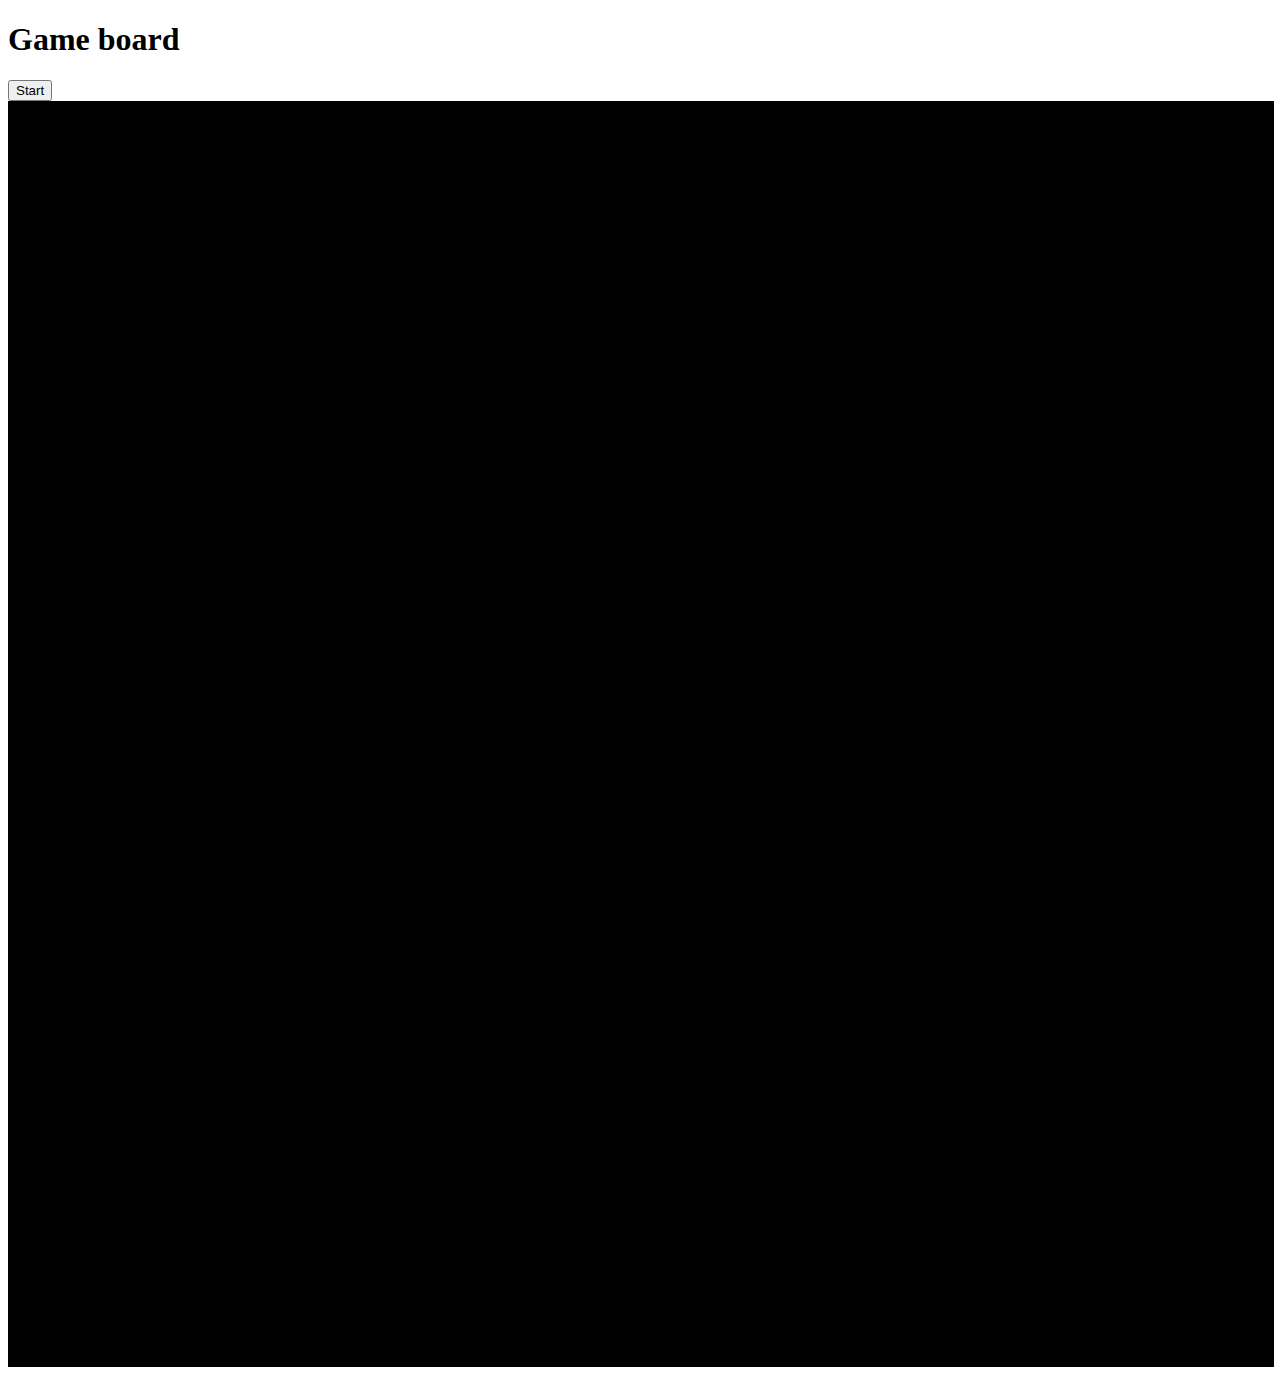
==== game.html @ 1d470f70 "=added js files to .html =fixed typo" ====
<!DOCTYPE html> 
<html>
<head>
  <title>Circle Pong for Google Plus</title>
  <link rel="stylesheet" type="text/css" href="/css/common.css" />
  <link rel="stylesheet" type="text/css" href="/css/game.css" />
  <script type="text/javascript" src="/js/functions.js"></script>
  <script type="text/javascript" src="/js/game.js"></script>
  <script type="text/javascript" src="/js/n-pong/engine.js"></script>
  <script type="text/javascript" src="/js/n-pong/ball.js"></script>
  <script type="text/javascript" src="/js/n-pong/player.js"></script> 
  <script type="text/javascript" src="/js/n-pong/player-controller.js"></script>
</head>
<body>
	<script> 
		var e;
	</script>
  <h1>Game board</h1>
  <button onclick="e = new Engine();e.start()">Start</button>
  <canvas id="gameboard" width="380px" height="380px" style="border:1px dotted;"></canvas>
  <div id="status"></div>
</body>
</html>
---- css/game.css ----
canvas {
  width: 100%;
  height: 100%;
  background-color: #000;
}
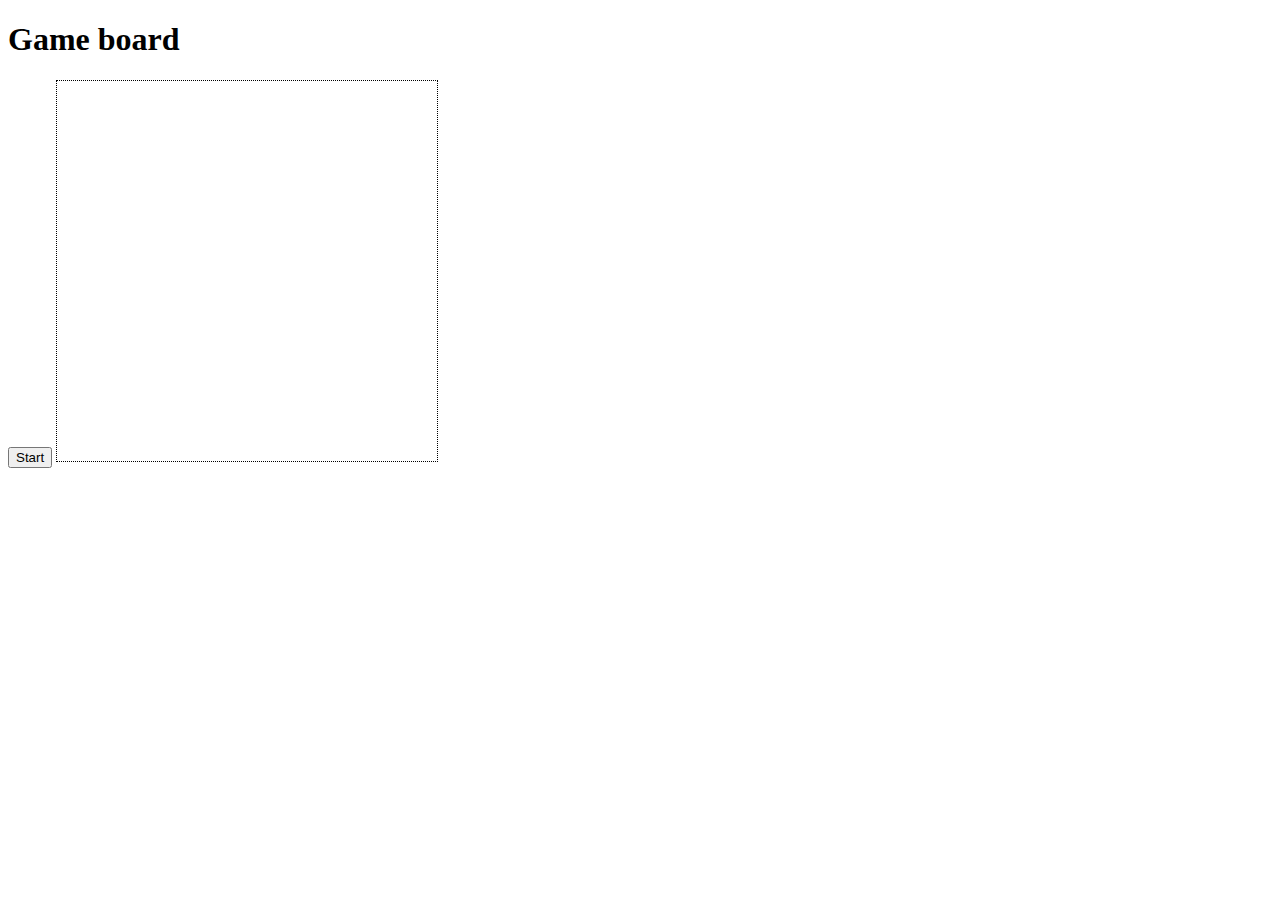
==== commit 005e8318: "Merge branch 'master' of https://github.com/hangout/circle-pong-extension" ====
--- a/game.html
+++ b/game.html
@@ -4,8 +4,9 @@
   <title>Circle Pong for Google Plus</title>
   <link rel="stylesheet" type="text/css" href="/css/common.css" />
   <link rel="stylesheet" type="text/css" href="/css/game.css" />
-  <script type="text/javascript" src="/js/functions.js"></script>
+  <script type="text/javascript" src="/js/base.js"></script>
   <script type="text/javascript" src="/js/game.js"></script>
+  <script type="text/javascript" src="/js/n-pong/base.js"></script>
   <script type="text/javascript" src="/js/n-pong/engine.js"></script>
   <script type="text/javascript" src="/js/n-pong/ball.js"></script>
   <script type="text/javascript" src="/js/n-pong/player.js"></script> 
@@ -16,7 +17,7 @@
 		var e;
 	</script>
   <h1>Game board</h1>
-  <button onclick="e = new Engine();e.start()">Start</button>
+  <button onclick="e = new hangout.pong.Engine();e.start()">Start</button>
   <canvas id="gameboard" width="380px" height="380px" style="border:1px dotted;"></canvas>
   <div id="status"></div>
 </body>
--- a/css/game.css
+++ b/css/game.css
@@ -1,5 +1,2 @@
-canvas {
-  width: 100%;
-  height: 100%;
-  background-color: #000;
-}
+
+
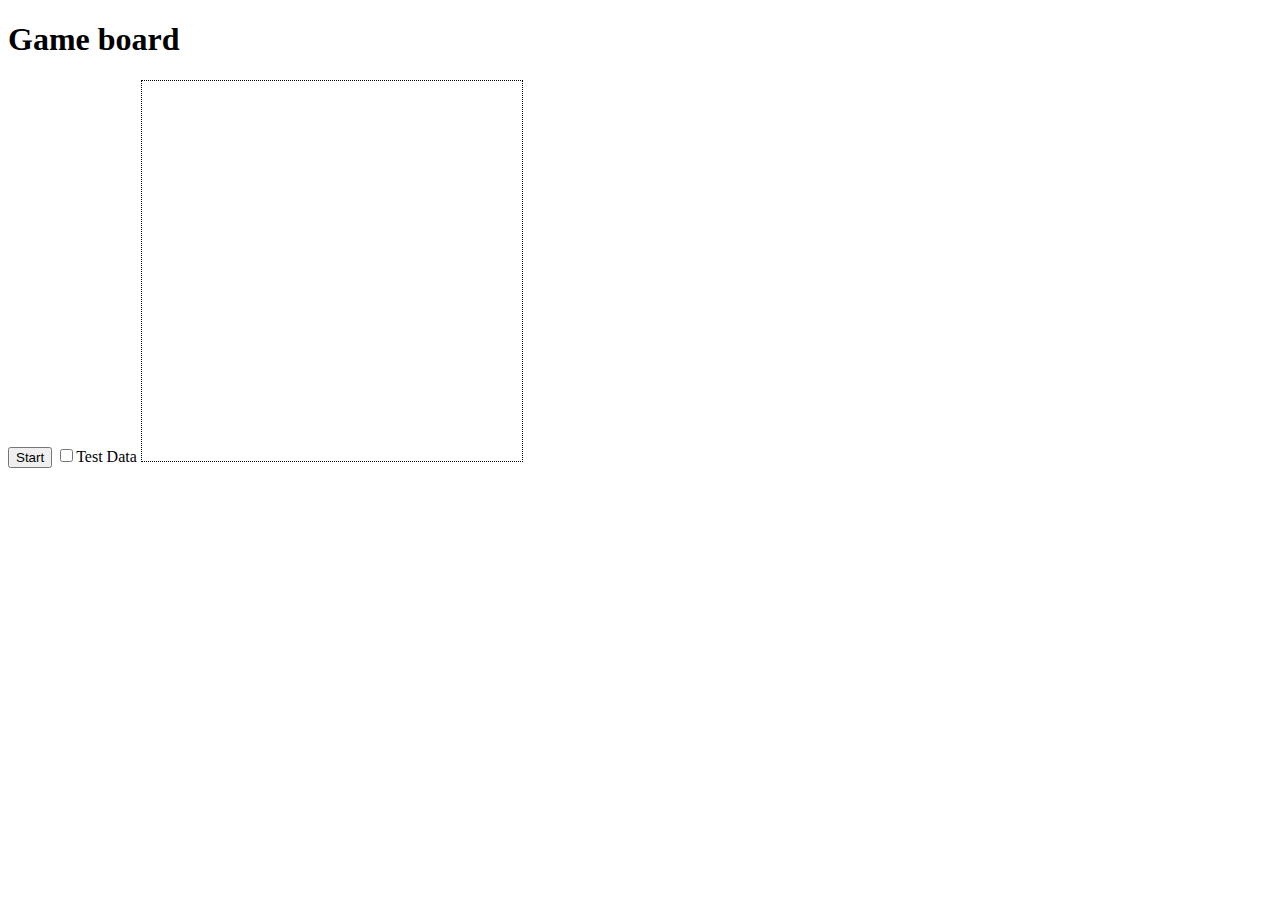
==== commit ab5ec25d: "Implement test data checkbox for testing." ====
--- a/game.html
+++ b/game.html
@@ -6,19 +6,21 @@
   <link rel="stylesheet" type="text/css" href="/css/game.css" />
   <script type="text/javascript" src="/js/base.js"></script>
   <script type="text/javascript" src="/js/game.js"></script>
-  <script type="text/javascript" src="/js/n-pong/base.js"></script>
+  <script type="text/javascript" src="/js/n-pong/base.js"></script>  
+  <script type="text/javascript" src="/js/n-pong/math2d.js"></script>  
+  <script type="text/javascript" src="/js/n-pong/bounds.js"></script>
   <script type="text/javascript" src="/js/n-pong/engine.js"></script>
   <script type="text/javascript" src="/js/n-pong/ball.js"></script>
   <script type="text/javascript" src="/js/n-pong/player.js"></script> 
-  <script type="text/javascript" src="/js/n-pong/player-controller.js"></script>
+  <script type="text/javascript" src="/js/n-pong/player_controller.js"></script>
+  <script type="text/javascript" src="/js/n-pong/player_controller_user.js"></script>
+  <script type="text/javascript" src="/js/n-pong/player_controller_random.js"></script>
 </head>
 <body>
-	<script> 
-		var e;
-	</script>
   <h1>Game board</h1>
-  <button onclick="e = new hangout.pong.Engine();e.start()">Start</button>
-  <canvas id="gameboard" width="380px" height="380px" style="border:1px dotted;"></canvas>
+  <button id="btnStart">Start</button>
+  <input id="chkTestData" type="checkbox">Test Data</button>
+  <canvas id="gameboard" width="380px" height="380px"></canvas>
   <div id="status"></div>
 </body>
 </html>
--- a/css/game.css
+++ b/css/game.css
@@ -1,2 +1,3 @@
-
-
+#gameboard {
+  border: 1px dotted;
+}
